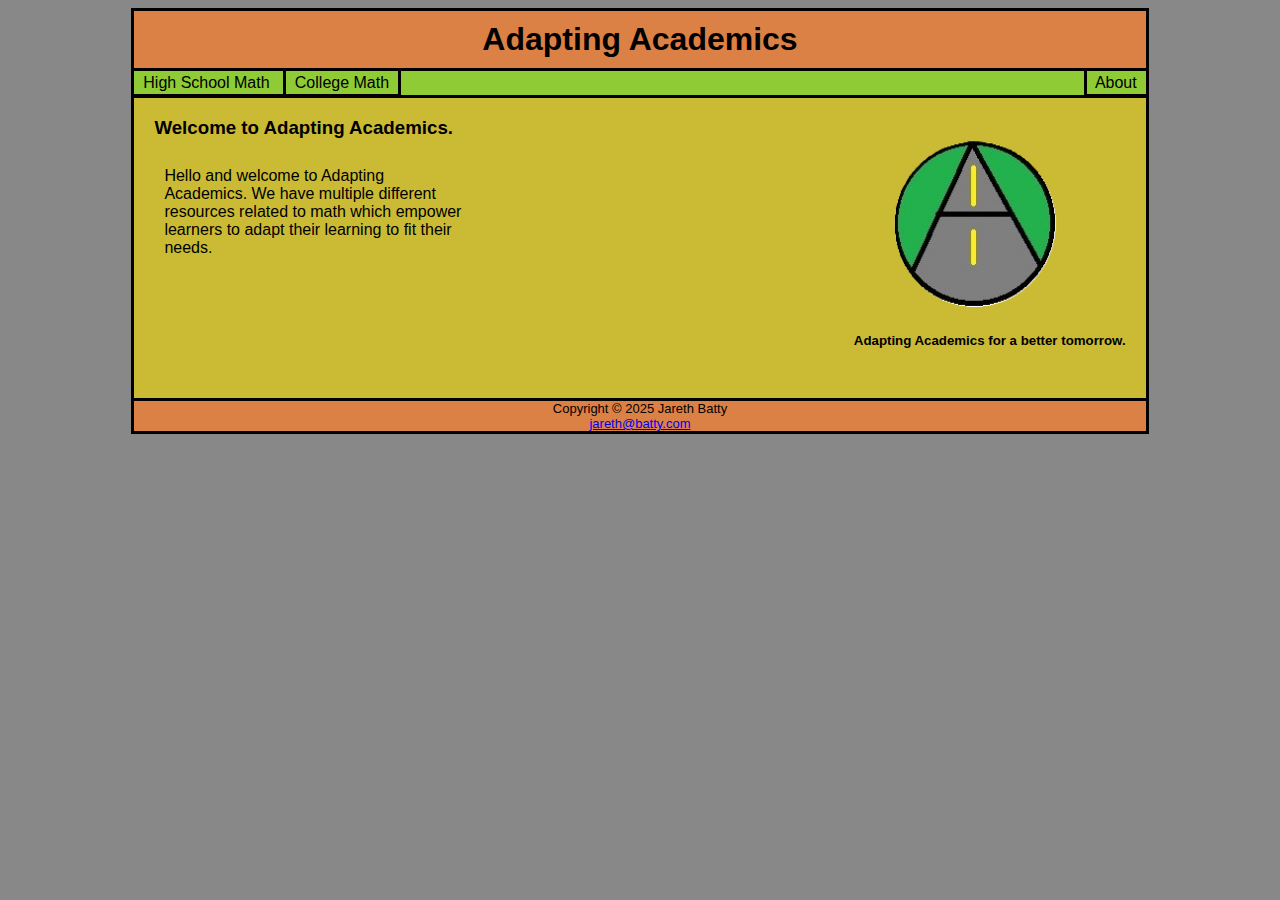
==== index.html @ 4ee9bd7d "Folder Restructure" ====
<!DOCTYPE html>
<html lang="en">
<title>Adapting Academics</title>
<meta charset="utf-8">
<link rel="stylesheet" href="styles.css">
<!-- wrapper div used for general formatting. -->
<div id="wrapper">
<h1>
Adapting Academics
</h1>
<main>
<nav>
<a href=highmath.html>
&nbsp; High School Math &nbsp;
</a>
<a href="statistics.html">
&nbsp; College Math &nbsp;
</a>
<div class="rightfloater">
<!--inline style needed due to right alignment by rightfloater.-->
<a style="border-width: 0px 0px 1px 3px" href="about.html">
&nbsp; About &nbsp;
</a>
</div>
</nav>
<!-- content helps format the primary content of the page. -->
<div class = content>
<div class="rightfloater">
<img src="betaacademics.png" alt="Adapting Academics" width="170" height="170">
<h5>
Adapting Academics for a better tomorrow.
</h5>
</div>
<div class="text">
<h3>
Welcome to Adapting Academics.
</h3>
<p>	
Hello and welcome to Adapting Academics. 
We have multiple different resources related to math which empower learners to adapt their learning to fit their needs.
</p>
</div>
</div>
</main>
<footer>
Copyright &copy; 2025 Jareth Batty <br>
<a href="mailto:jbatty1@my.westga.edu">jareth@batty.com</a>
</footer>
</div>
</html>
---- styles.css ----
#wrapper {	
	border-style: solid;
	border-width: 3px;
	border-color: #000000;
	background-color: #F9E784;
	width: 80%;
	margin-left: auto;
	margin-right: auto;
}
.rightfloater {
	float: right;
}
/* min-width used to minimize distortion created by intersecting elements. */
body {
	overflow: auto;
	background-size: cover;
	background-color: #888888;
	font-family: Arial, Lato, sans-serif;
}
/* min-height used prevent displacement of footer text in home page likely needs to be redone as the project continues. */
main {	
	min-height: 330px;
	background-color: #CBBB34;
}
h1 {
	padding: 10px 10px;
	text-align: center;
	background-color: #DC8145;
	margin: 0;
}
/* relative position added in case images need to be moved. */
img {
	position: relative;
	padding: 20px 30px 0px 35px;
}
nav { 
	padding-top: 3px;
	padding-bottom: 3px;
	background-color: #8FCB34;
	border-style: solid;
	border-width: 3px 0px 3px 0px;
}
/* 1px bottom border width provided to fix minor visual issue in nav. */
nav a {
	padding-top: 3px;
	padding-bottom: 3px;
	border-color: #000000;
	border-style: solid;
	border-width: 0px 3px 1px 0px;
	text-decoration: none;
}
nav a:link {
	color: #000000;
}
nav a:visited {
	color: #000066;
}
nav a:hover {
	color: #0000A0;
}
h3 {
	padding: 0px 0px 10px 20px;
}
h5 {
	padding-right: 20px;
	max-width: 300px;
}
table {
	margin-top: 30%;
	margin-right: 20px;
	background-color: #000000;
}
td {
	background-color: #FFFFFF;
	border-style: solid;
	border-width: 1px;
	border-color: #000000;
}
th {
	color: #FFFFFF;
	background-color: #0000FF;
	border-style: solid;
	border-width: 1px;
	border-color: #000000;
}
p {
	padding: 0px 0px 10px 30px;
	margin: 0;
	max-width: 300px;
}
form { 
	display: flex;
	flex-direction: column;
	width: 60%; 
	gap: 5px;
	margin-left: auto;
	margin-right: auto;
}
footer {
	border-color: #000000;
	border-style: solid;
	border-width: 3px 0px 0px 0px;
	text-align: center;
	font-size: small;
	background-color: #DC8145;
}
@media (max-width:800px) {
	/* .content implemented here to provide flexbox for content elements. */
	.content {
		display: flex;
		flex-direction: column;
	}
	.content > .rightfloater {
		float: none;
		order: 1;
	}
	.content > .text {
		order: 0;
	}
	h5 {
		padding: 5px 5px 5px 60px;
	}
	img {
		padding: 5px 5px 5px 100px;
	}
	table {
		margin-top: auto;
		margin-right: 0px;
		margin-left: 30px;
	}
}
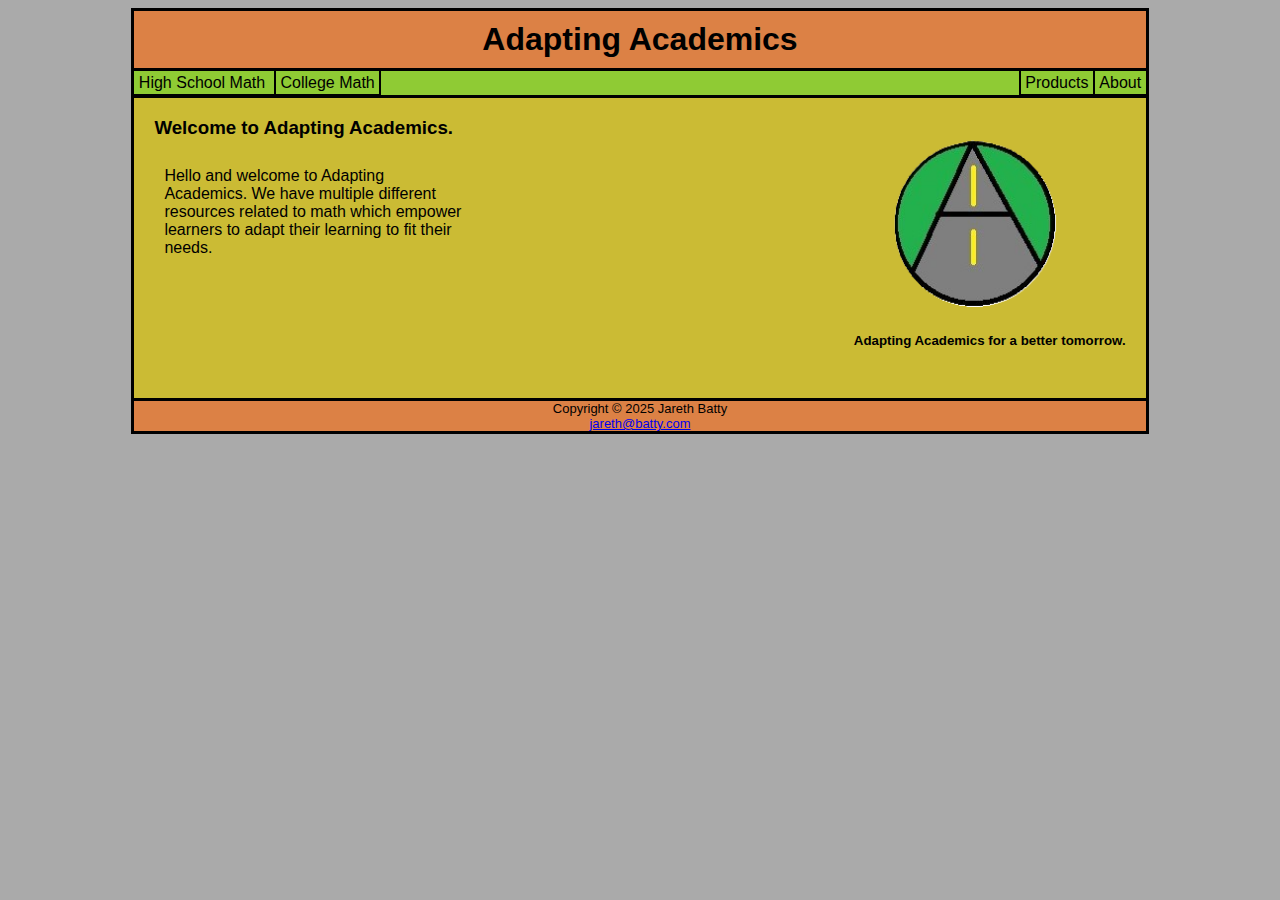
==== commit c2f0ce34: "Basic Product Page" ====
--- a/index.html
+++ b/index.html
@@ -10,16 +10,18 @@
 </h1>
 <main>
 <nav>
-<a href=highmath.html>
-&nbsp; High School Math &nbsp;
+<a href=equalities.html>
+&nbsp;High School Math&nbsp;
 </a>
 <a href="statistics.html">
-&nbsp; College Math &nbsp;
+&nbsp;College Math&nbsp;
 </a>
 <div class="rightfloater">
-<!--inline style needed due to right alignment by rightfloater.-->
-<a style="border-width: 0px 0px 1px 3px" href="about.html">
-&nbsp; About &nbsp;
+<a href="products.html">
+&nbsp;Products
+</a>
+<a href="about.html">
+&nbsp;About&nbsp;
 </a>
 </div>
 </nav>
--- a/styles.css
+++ b/styles.css
@@ -10,11 +10,46 @@
 .rightfloater {
 	float: right;
 }
+.equalities {
+	width: 50%;
+}
+/* right space given to give space from right alignment */
+.equalities ul {
+	list-style-type: none;
+	position: relative;
+	right: 200px;
+}
+/* absolute position given to allow for stacking of transparent images */
+.equalities span { 
+	position: absolute; 
+	top: 36px; 
+	left: 130px;
+	opacity: 0;
+	text-align: center;
+	transition: opacity 1s ease-in-out; 
+}
+.equalities a:hover span {   
+	opacity: 1; 
+} 
+.product {
+	background-color: #FFFFFF;
+	height: 120px;
+	width: 300px;
+	margin: 10px;
+	margin-right: 10px;
+}
+.product p {
+	font-size: small;
+	padding-top: 10px;
+}
+.product img {
+	float: right;
+}
 /* min-width used to minimize distortion created by intersecting elements. */
 body {
 	overflow: auto;
 	background-size: cover;
-	background-color: #888888;
+	background-color: #AAAAAA;
 	font-family: Arial, Lato, sans-serif;
 }
 /* min-height used prevent displacement of footer text in home page likely needs to be redone as the project continues. */
@@ -46,7 +81,15 @@
 	padding-bottom: 3px;
 	border-color: #000000;
 	border-style: solid;
-	border-width: 0px 3px 1px 0px;
+	border-width: 0px 2px 1px 0px;
+	text-decoration: none;
+}
+nav .rightfloater a {
+	padding-top: 3px;
+	padding-bottom: 3px;
+	border-color: #000000;
+	border-style: solid;
+	border-width: 0px 0px 1px 2px;
 	text-decoration: none;
 }
 nav a:link {
@@ -117,6 +160,26 @@
 	.content > .text {
 		order: 0;
 	}
+	.equalities ul {
+		position: relative;
+		right: 100px;
+	}
+	.equalities span { 
+		left: 230px;
+	}
+	/* done to remove unusual spacing caused by shifting the highlight images. */
+	.equalities span img { 
+		padding: 0px;
+	}
+	.product {
+		background-color: #FFFFFF;
+		height: 120px;
+		width: 350px;
+		margin-top: 10px;
+		margin-bottom: 10px;
+		margin-right: auto;
+		margin-left: auto;
+	}
 	h5 {
 		padding: 5px 5px 5px 60px;
 	}
@@ -128,5 +191,4 @@
 		margin-right: 0px;
 		margin-left: 30px;
 	}
-}
-
+}